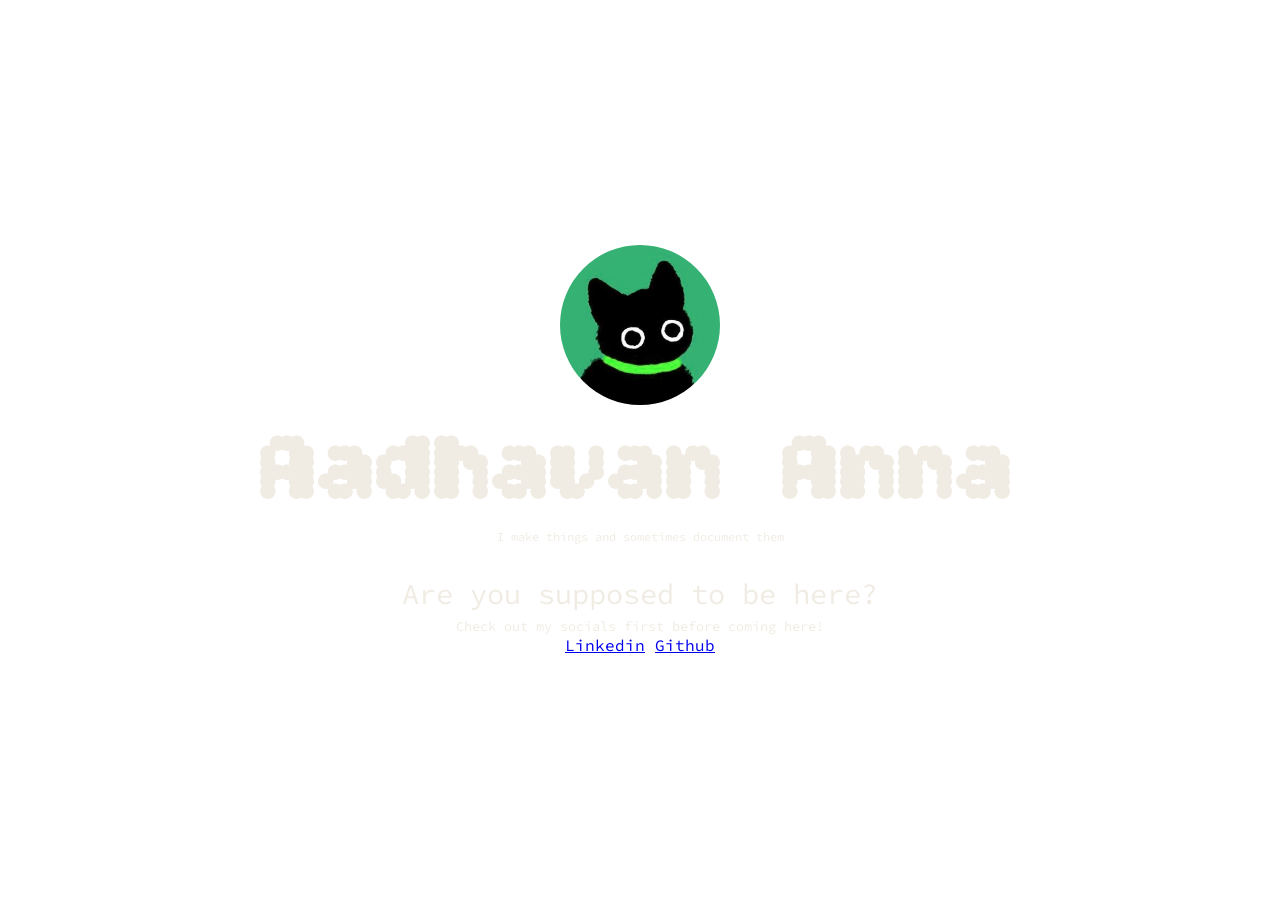
==== portfolio.html @ 757e1076 "add: Added portfolio landing page with cookie auth" ====
<!DOCTYPE html>
<html lang="en">
<head>
  <meta charset="UTF-8">
  <meta name="viewport" content="width=device-width, initial-scale=1.0">
  <title>Aadhavan Anna</title>
  <link rel="stylesheet" href="css/portfolio.css">
</head>
<body>

  <script>
    if (!document.cookie.includes('aa_access=granted')) {
      window.location.href = 'index.html'
    }
  </script>

  <div id="index-page">

    <div id="index-header">
      <span>Aadhavan Anna</span>
      <span>// index</span>
    </div>

    <div id="index-list">

<a class="item" href="#">
  <span class="num">#01</span>
  <span class="title">F1 Coach</span>
  <div class="tags">
    <span class="tag mvp">mvp</span>
    <span class="tag tech">tech</span>
    <span class="tag project">project</span>
  </div>
</a>
<a class="item" href="#">
  <span class="num">#02</span>
  <span class="title">Caduceus.sys</span>
  <div class="tags">
    <span class="tag incomplete">incomplete</span>
    <span class="tag tech">tech</span>
    <span class="tag project">project</span>
  </div>
</a>
<a class="item" href="#">
  <span class="num">#03</span>
  <span class="title">Portfolio</span>
  <div class="tags">
    <span class="tag progress">progress</span>
    <span class="tag tech">tech</span>
    <span class="tag project">project</span>
  </div>
</a>
<a class="item" href="#">
  <span class="num">#04</span>
  <span class="title">Physics Engine Simulations</span>
  <div class="tags">
    <span class="tag aspiration">aspiration</span>
    <span class="tag tech">tech</span>
    <span class="tag project">project</span>
  </div>
</a>
    </div>

  </div>

  <script src="js/background.js"></script>

</body>
</html>
---- css/portfolio.css ----
@import url('https://fonts.googleapis.com/css2?family=Bitcount+Grid+Double&family=Source+Code+Pro:ital,wght@0,300;0,400;1,300&display=swap');

:root {
  --font-display: 'Bitcount Grid Double', monospace;
  --font-mono: 'Source Code Pro', monospace;
}

body {
  margin: 0;
  min-height: 100vh;
  color: #f0ece4;
  font-family: var(--font-mono);
}

#index-page {
  max-width: 100%;
  margin: 0;
  padding: 3rem 4rem;
}

#index-header {
  display: flex;
  justify-content: space-between;
  align-items: center;
  border-bottom: 1px solid rgba(240,236,228,0.15);
  padding-bottom: 1rem;
  margin-bottom: 0;
  font-size: 1.2rem;
  color: rgba(240,236,228,0.3);
  letter-spacing: 0.1em;
}

.item {
  display: grid;
  grid-template-columns: 5rem 1fr auto;
  align-items: center;
  padding: 1.4rem 0;
  border-bottom: 1px solid rgba(240,236,228,0.08);
  text-decoration: none;
  color: inherit;
  transition: padding-left 0.2s ease;
  cursor: pointer;
}

.item:hover {
  padding-left: 1rem;
}

.num {
  font-size: 0.7rem;
  color: rgba(240,236,228,0.2);
  letter-spacing: 0.06em;
}

.title {
  font-size: 2.2rem;
  color: rgba(240,236,228,0.75);
  font-family: var(--font-display);
  letter-spacing: 0.02em;
  transition: color 0.2s ease;
}

.item:hover .title {
  color: #f0ece4;
}

.type {
  font-size: 0.65rem;
  color: rgba(240,236,228,0.2);
  letter-spacing: 0.12em;
  text-transform: lowercase;
}


.tags {
  display: flex;
  gap: 6px;
  flex-wrap: wrap;
  justify-content: flex-end;
}

.tag {
  font-size: 0.75rem;
  letter-spacing: 0.1em;
  padding: 5px 14px;
  border-radius: 20px;
  text-transform: lowercase;
  font-family: var(--font-mono);
  white-space: nowrap;
}

/* status tags */
.mvp        { background: rgba(34,197,94,0.15);  color: #4ade80; }
.incomplete { background: rgba(239,68,68,0.15);  color: #f87171; }
.progress   { background: rgba(250,204,21,0.15); color: #fde047; }
.aspiration { background: rgba(168,85,247,0.15); color: #c084fc; }

/* domain tags */
.tech    { background: rgba(56,189,248,0.15); color: #7dd3fc; }
.law     { background: rgba(251,146,60,0.15); color: #fdba74; }
.ops     { background: rgba(148,163,184,0.15); color: #cbd5e1; }
.fun     { background: rgba(244,114,182,0.15); color: #f9a8d4; }

/* type tags */
.project { background: rgba(99,102,241,0.15); color: #a5b4fc; }
.paper   { background: rgba(20,184,166,0.15); color: #5eead4; }
.video   { background: rgba(234,179,8,0.15);  color: #fcd34d; }

.item {
  display: grid;
  grid-template-columns: 4rem 1fr auto;
  align-items: center;
  padding: 2rem 0;
  border-bottom: 1px solid rgba(240,236,228,0.08);
  text-decoration: none;
  color: inherit;
  transition: padding-left 0.2s ease;
  cursor: pointer;
}

.title {
  font-size: 3rem;
  color: rgba(240,236,228,0.75);
  font-family: var(--font-display);
  letter-spacing: 0.02em;
  transition: color 0.2s ease;
}

.num {
  font-size: 0.85rem;
  color: rgba(240,236,228,0.2);
  letter-spacing: 0.06em;
}
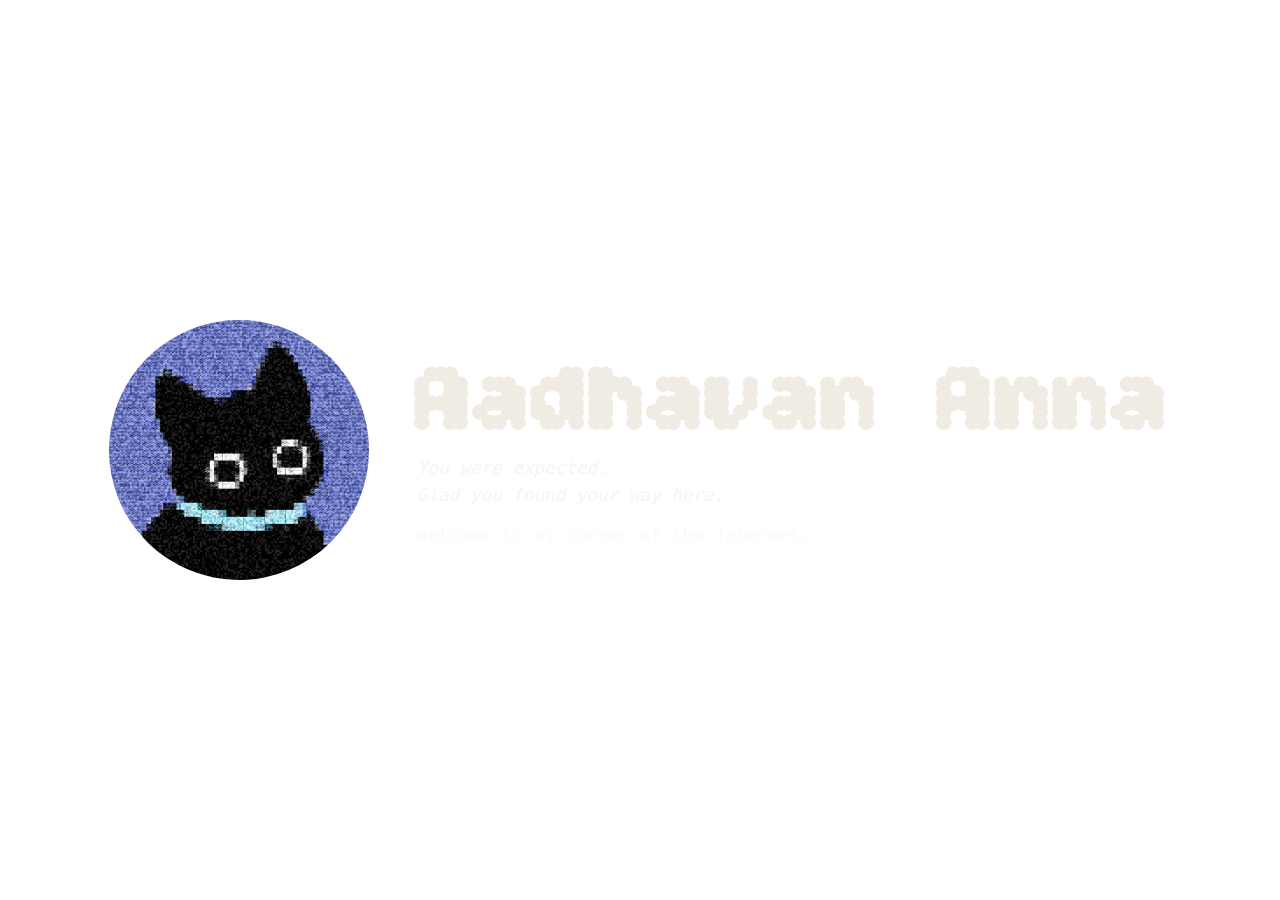
==== commit cf7be49b: "add: Added a second cookie auth (quick) for direct page visitation" ====
--- a/portfolio.html
+++ b/portfolio.html
@@ -9,6 +9,10 @@
 <body>
 
   <script>
+    if (!document.cookie.includes('aa_welcome=seen')) {
+      window.location.href = 'index.html'
+    }
+
     if (!document.cookie.includes('aa_access=granted')) {
       window.location.href = 'index.html'
     }
--- a/css/portfolio.css
+++ b/css/portfolio.css
@@ -130,4 +130,19 @@
   font-size: 0.85rem;
   color: rgba(240,236,228,0.2);
   letter-spacing: 0.06em;
+}
+
+body {
+  animation: slideUp 0.7s cubic-bezier(0.16, 1, 0.3, 1) both;
+}
+
+@keyframes slideUp {
+  from {
+    opacity: 0;
+    transform: translateY(40px);
+  }
+  to {
+    opacity: 1;
+    transform: translateY(0);
+  }
 }
